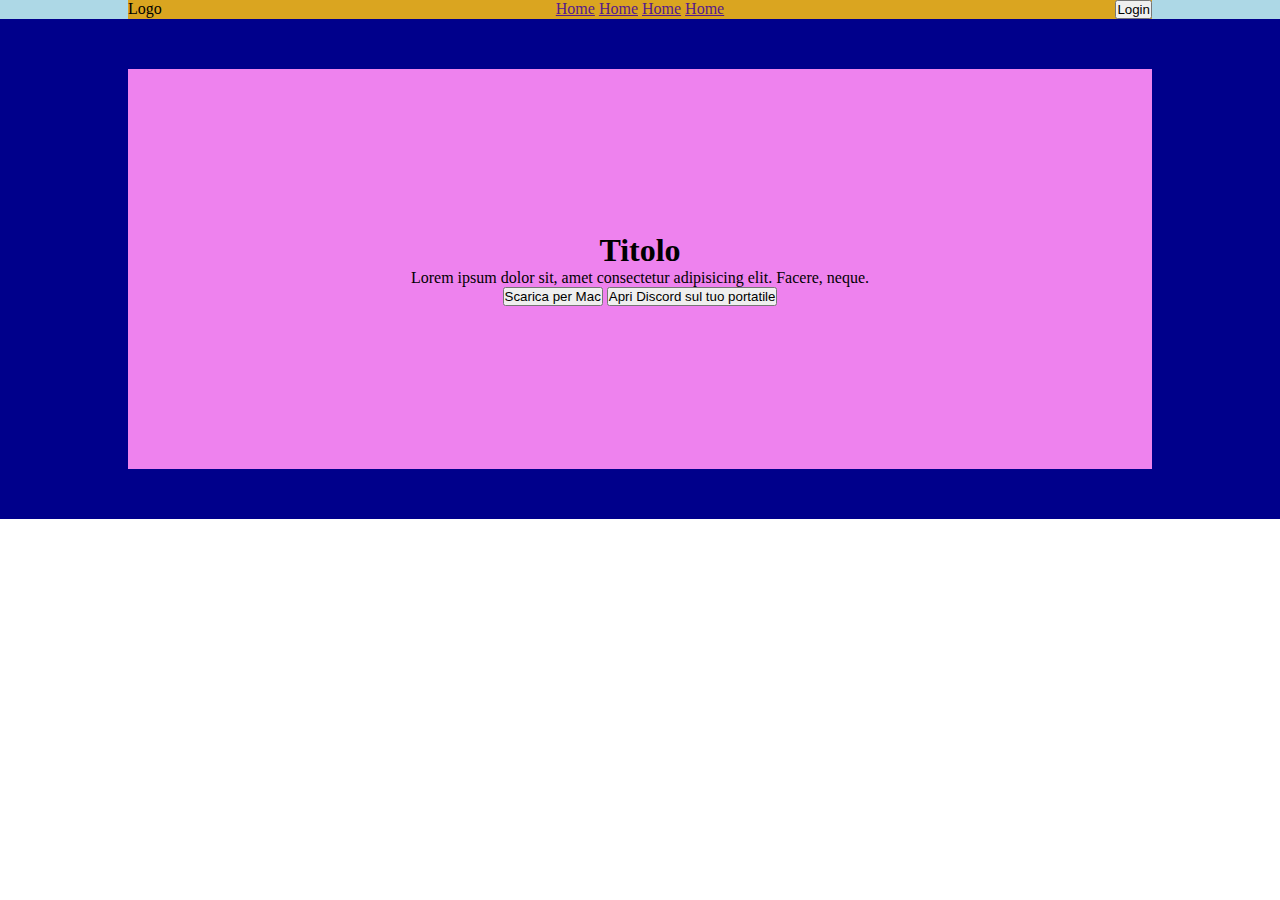
==== index.html @ 58da38c2 "Initial commit - Header e titolo" ====
<!DOCTYPE html>
<html lang="en">
<head>
    <meta charset="UTF-8">
    <meta http-equiv="X-UA-Compatible" content="IE=edge">
    <meta name="viewport" content="width=device-width, initial-scale=1.0">
    <title>Document</title>
    <link rel="stylesheet" href=".//assets/style.css">
</head>


<body>
    <header>
        <div class="row container">
            <div class="col_3 logo">
                Logo
            </div>

            <div class="col_6 navlink">
                <a href="">Home</a>
                <a href="">Home</a>
                <a href="">Home</a>
                <a href="">Home</a>
            </div>
            <div class="col_3 login">
                <button>Login</button>
            </div>
        </div>
    </header>

    <main>
        <section class="jumbo">
            <div class="titolo container">
                <h1>
                    Titolo
                </h1>
                <p>
                    Lorem ipsum dolor sit, amet consectetur adipisicing elit. Facere, neque.
                </p>
                <button>Scarica per Mac</button>
                <button>Apri Discord sul tuo portatile</button>

            </div>
        </section>
    </main>






    
</body>


</html>
---- assets/style.css ----
* {
    margin: 0px;
    padding: 0px;
    box-sizing: border-box;
}

:root {
    --jumbo: #00008B;
    --header: #ADD8E6;
    --nav: #DAA520;
    --backtitolo: #EE82EE;

}

header {
    background-color: #ADD8E6;
}



.container {
    width: 80%;
    max-width: 1200px;
    margin: auto;
}

.row {
    display: flex;
    flex-wrap: wrap;
    background-color: #DAA520;
}

.col_1 {
    width: calc((100% / 12)* 1);
}

.col_3{
    width: calc((100% / 12)* 3);
}

.col_4 {
    width: calc((100% / 12)* 4);
}

.col_6 {
    width: calc((100% / 12)* 6);
}

.col_9 {
    width: calc((100% / 12)* 9);
}






    .jumbo {
        height: 500px;
        background-color: #00008B;
        display: flex;

    }

    .titolo {
        text-align: center;
                background-color: var(--backtitolo);
        justify-content: center;
        align-content: center;
        height: 400px;

    }

    .navlink{
        text-align: center;
    }

    .login{
        text-align: end;
    }
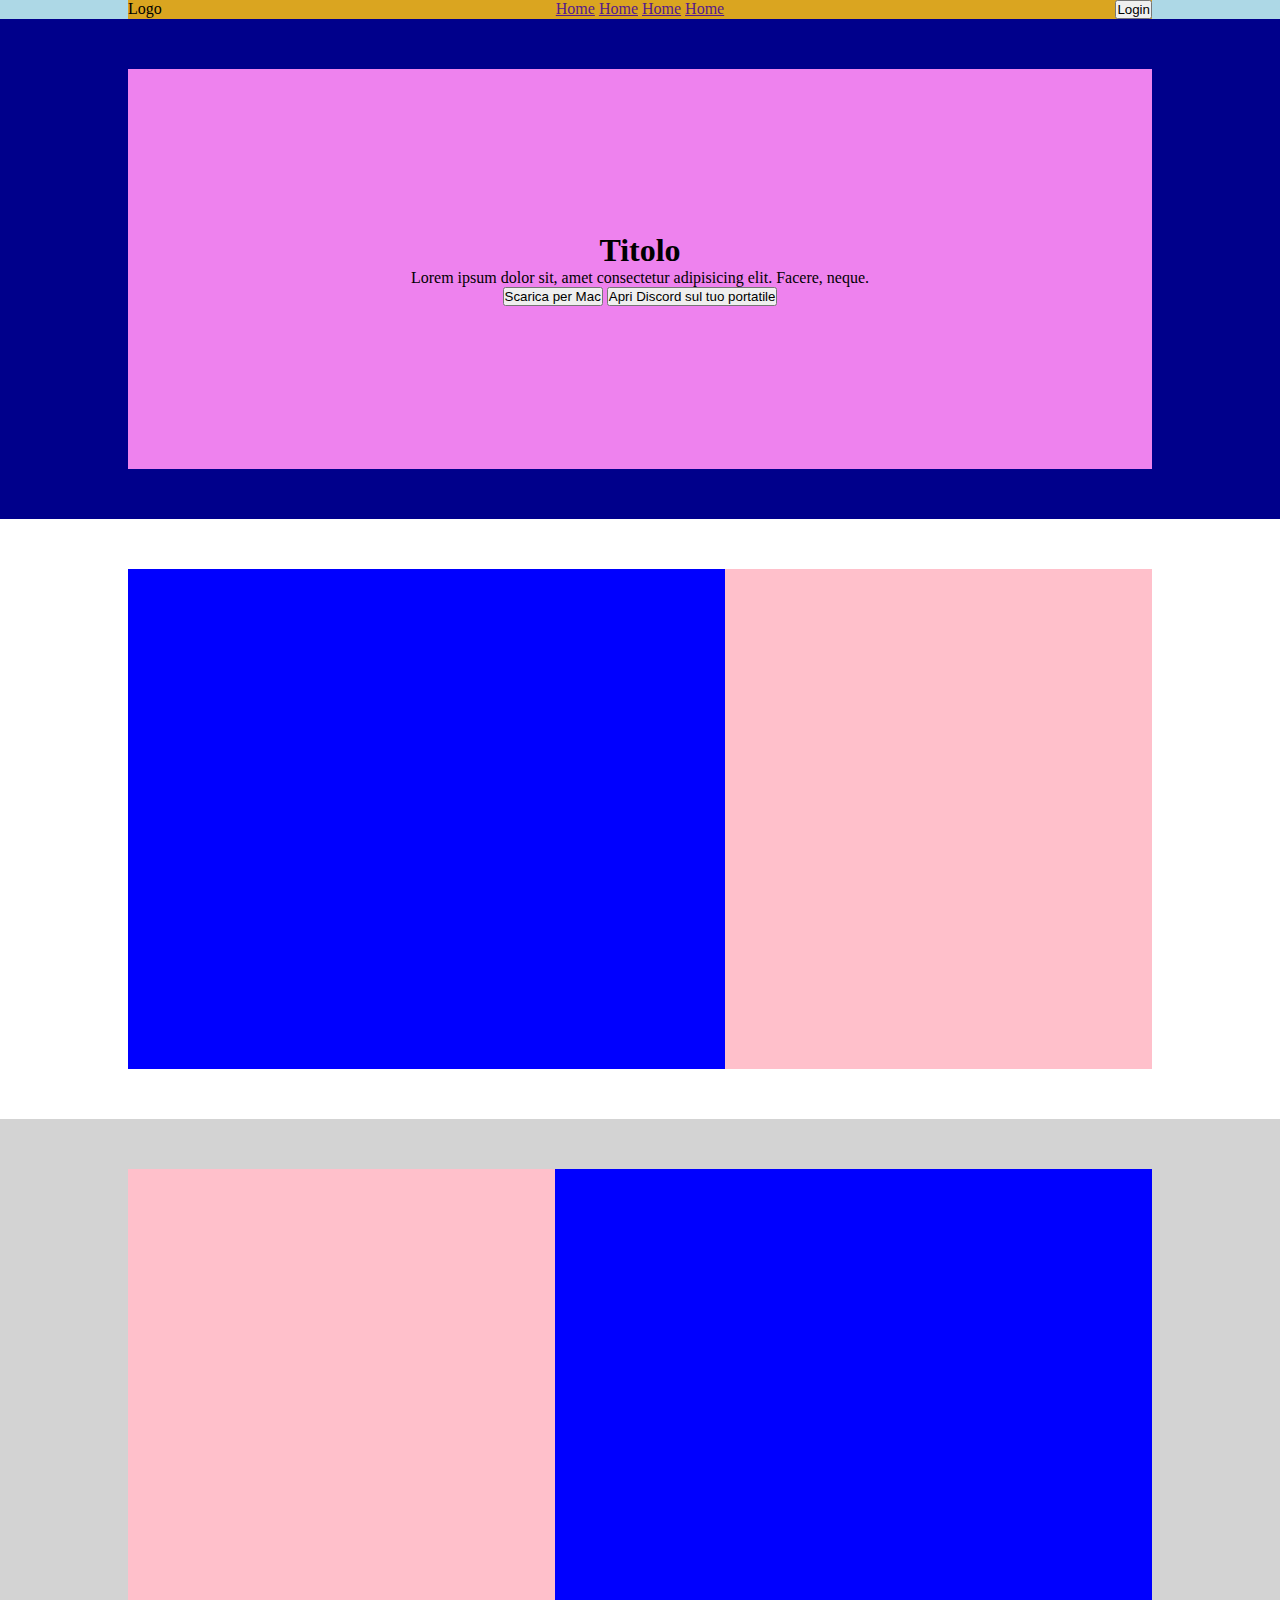
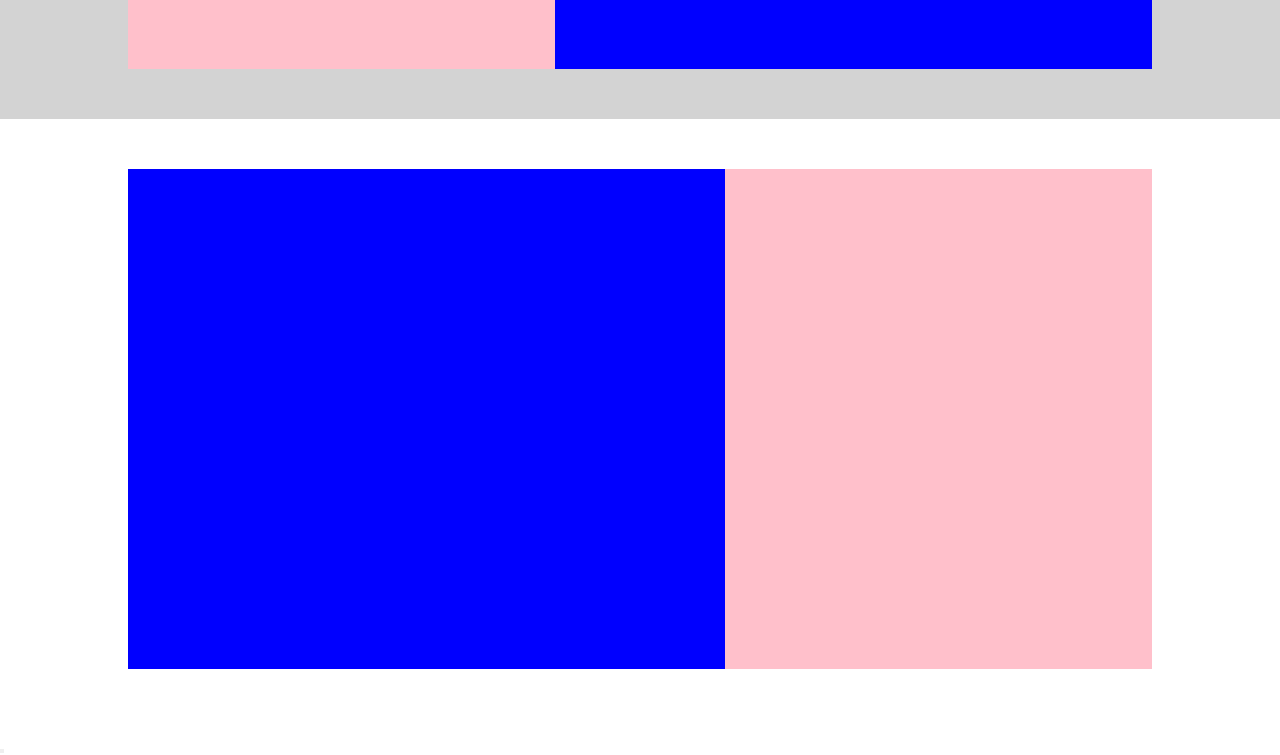
==== commit bf3543eb: "Commit sezione blocchi alternati" ====
--- a/index.html
+++ b/index.html
@@ -42,6 +42,65 @@
 
             </div>
         </section>
+
+        <div class="sezione bianco">
+            <div class="row container_sez">
+                <div class="col_7 " style="background-color:blue">
+                
+                </div>
+                <div class="col_5" style="background-color: pink">
+                
+                </div>
+    
+            
+            </div>
+
+        </div>
+
+
+        <div class="sezione grigio">
+            <div class="row container_sez">
+                <div class="col_5" style="background-color: pink">
+                
+                </div>
+    
+                <div class="col_7 " style="background-color:blue">
+                
+                </div>
+            
+            </div>
+
+        </div>
+
+        <div class="sezione bianco">
+            <div class="row container_sez">
+                <div class="col_7 " style="background-color:blue">
+                
+                </div>
+                <div class="col_5" style="background-color: pink">
+                
+                </div>
+    
+            
+            </div>
+
+        </div>
+
+        <section>
+            <h1>
+
+            </h1>
+            <p>
+
+            </p>
+            <img src="" alt="">
+            <h3>
+
+            </h3>
+            <button>
+                
+            </button>
+        </section>
     </main>
 
 
--- a/assets/style.css
+++ b/assets/style.css
@@ -9,11 +9,26 @@
     --header: #ADD8E6;
     --nav: #DAA520;
     --backtitolo: #EE82EE;
+    --collarga: #1E90FF;
+    --sezpari: #D3D3D3;
+    --colstretta: #FFC0CB;
+    --sezdispari: #FFFFFF;
+
 
 }
 
 header {
     background-color: #ADD8E6;
+}
+
+
+
+.bianco{
+    background-color: var(--sezdispari);
+}
+
+.grigio{
+    background-color:var(--sezpari) ;
 }
 
 
@@ -24,10 +39,15 @@
     margin: auto;
 }
 
+.container_sez {
+    width: 80%;
+    max-width: 1200px;
+    margin: 50px auto;
+}
+
 .row {
     display: flex;
     flex-wrap: wrap;
-    background-color: #DAA520;
 }
 
 .col_1 {
@@ -42,18 +62,22 @@
     width: calc((100% / 12)* 4);
 }
 
+.col_5 {
+    width: calc((100% / 12)* 5);
+}
+
 .col_6 {
     width: calc((100% / 12)* 6);
+}
+
+.col_7 {
+    width: calc((100% / 12)* 7);
+    height: 500px;
 }
 
 .col_9 {
     width: calc((100% / 12)* 9);
 }
-
-
-
-
-
 
     .jumbo {
         height: 500px;
@@ -62,6 +86,11 @@
 
     }
 
+    .sezione{
+        display: flex;
+    }
+
+  
     .titolo {
         text-align: center;
                 background-color: var(--backtitolo);
@@ -77,4 +106,8 @@
 
     .login{
         text-align: end;
-    }+    }
+
+    .logo, .navlink, .login{
+        background-color: #DAA520;
+        }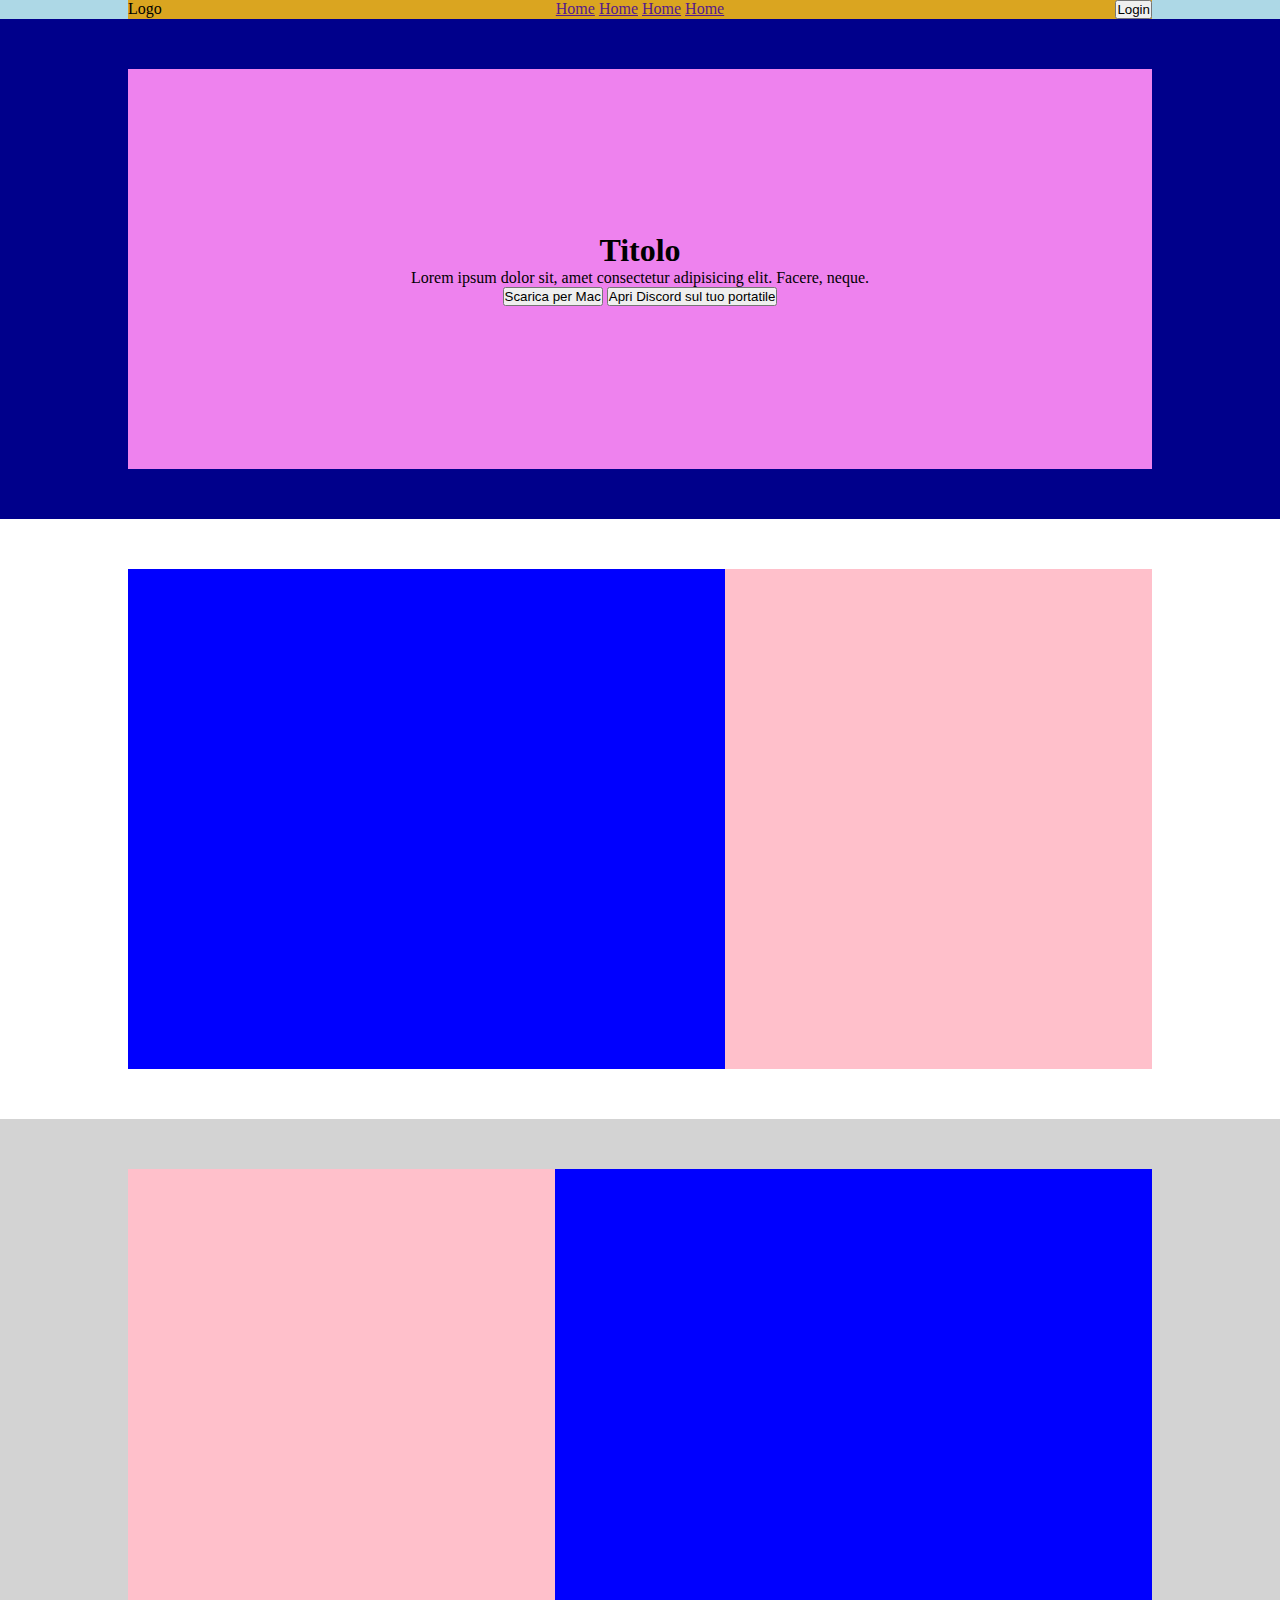
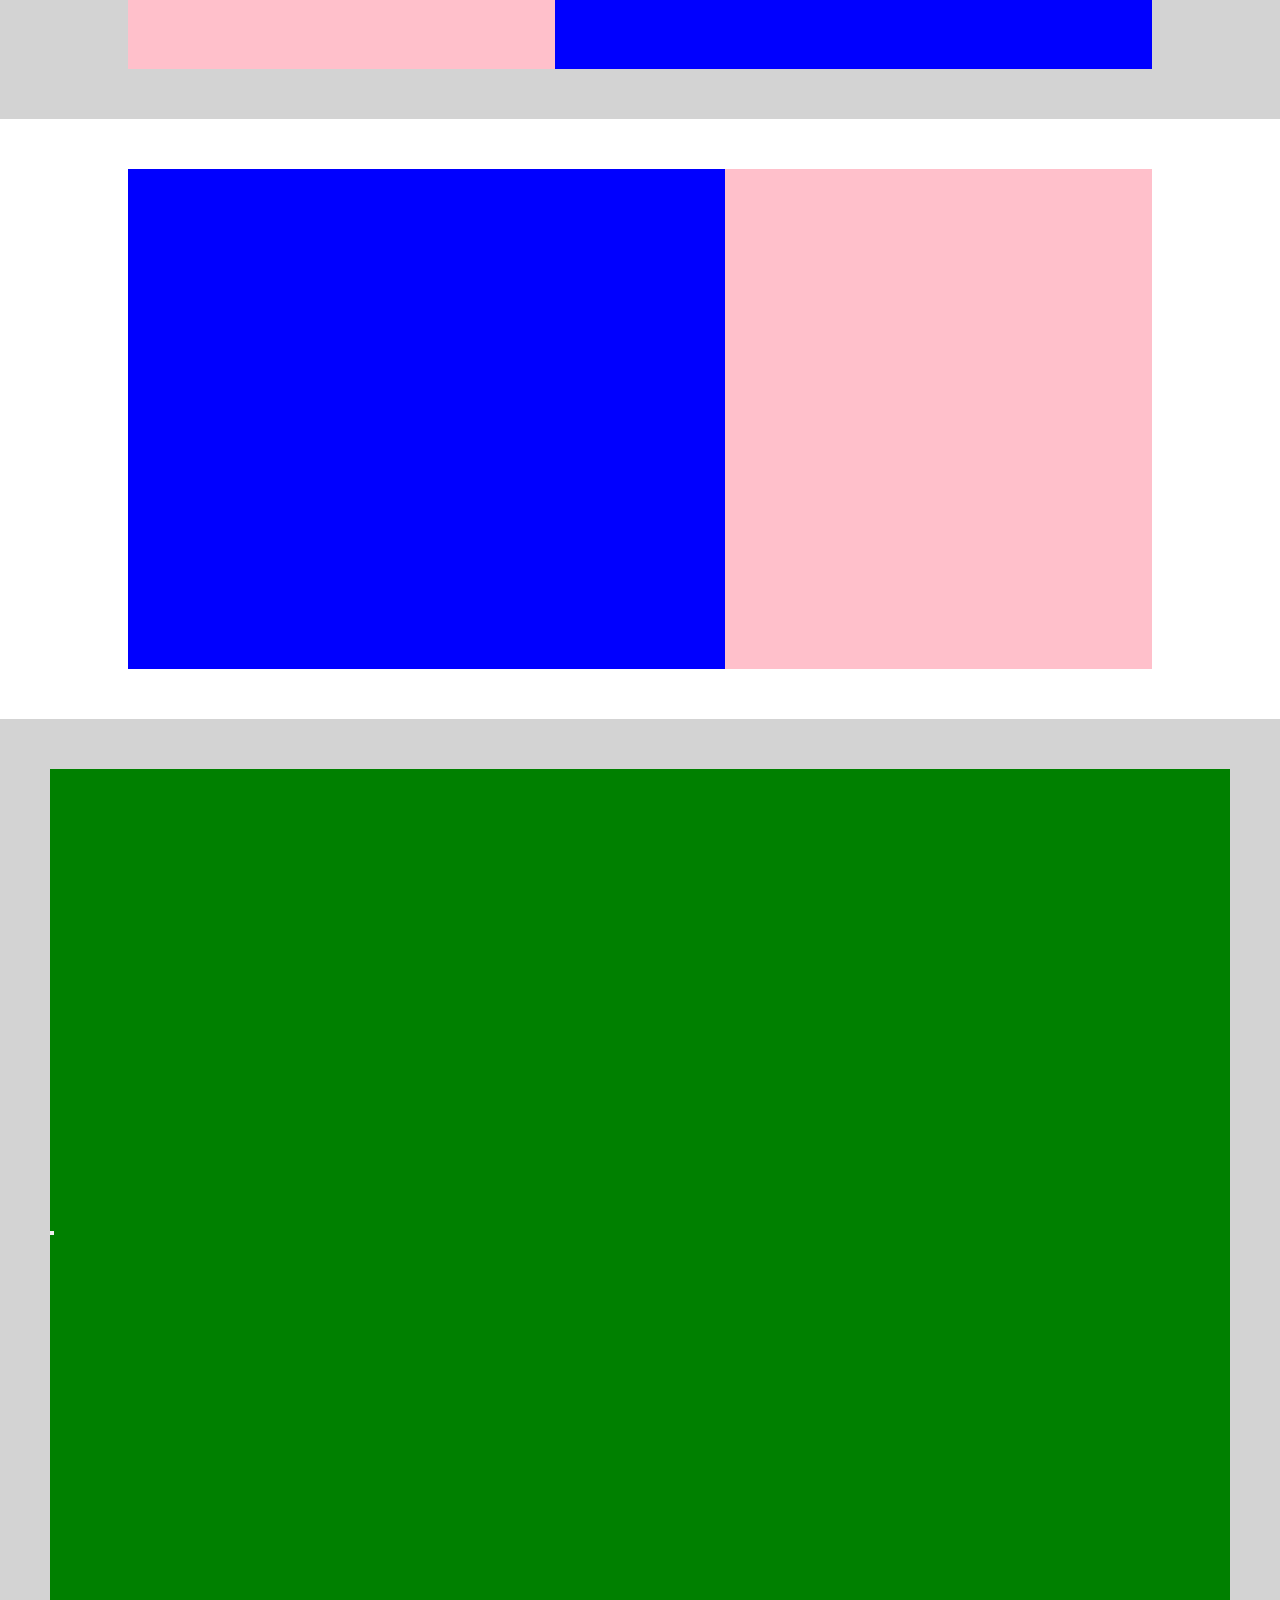
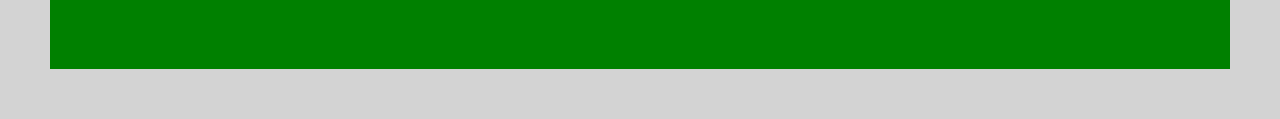
==== commit b907d4e3: "Commit blocco verde" ====
--- a/index.html
+++ b/index.html
@@ -86,20 +86,23 @@
 
         </div>
 
-        <section>
-            <h1>
+        <section class="sezione grigio">
+            <div class="contenitore_verde">
+                <h1>
+    
+                </h1>
+                <p>
+    
+                </p>
+                <img src="" alt="">
+                <h3>
+    
+                </h3>
+                <button>
+    
+                </button>
 
-            </h1>
-            <p>
-
-            </p>
-            <img src="" alt="">
-            <h3>
-
-            </h3>
-            <button>
-                
-            </button>
+            </div>
         </section>
     </main>
 
--- a/assets/style.css
+++ b/assets/style.css
@@ -110,4 +110,13 @@
 
     .logo, .navlink, .login{
         background-color: #DAA520;
-        }+        }
+
+.contenitore_verde{
+    height: 900px;
+    justify-content: center;
+    align-content: center;
+    margin: 50px;
+    background-color: green;
+    width: 100%;
+}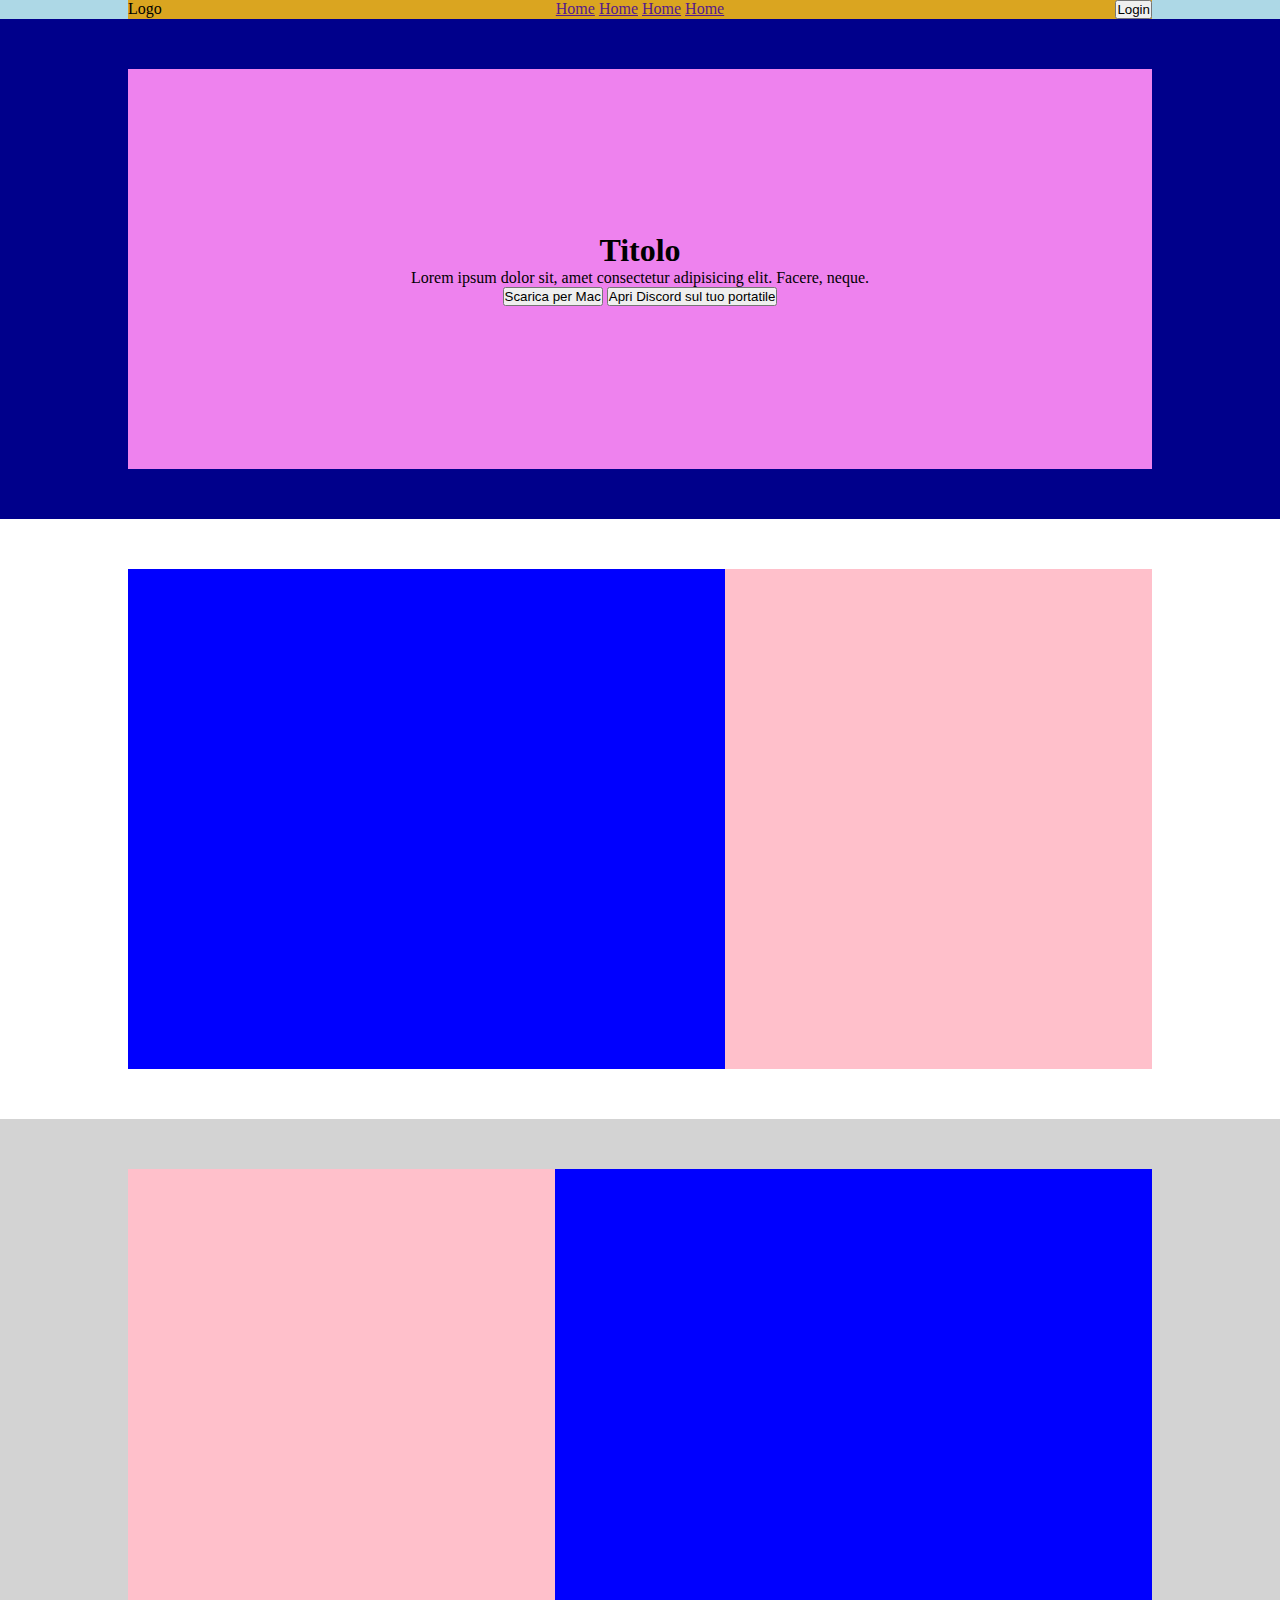
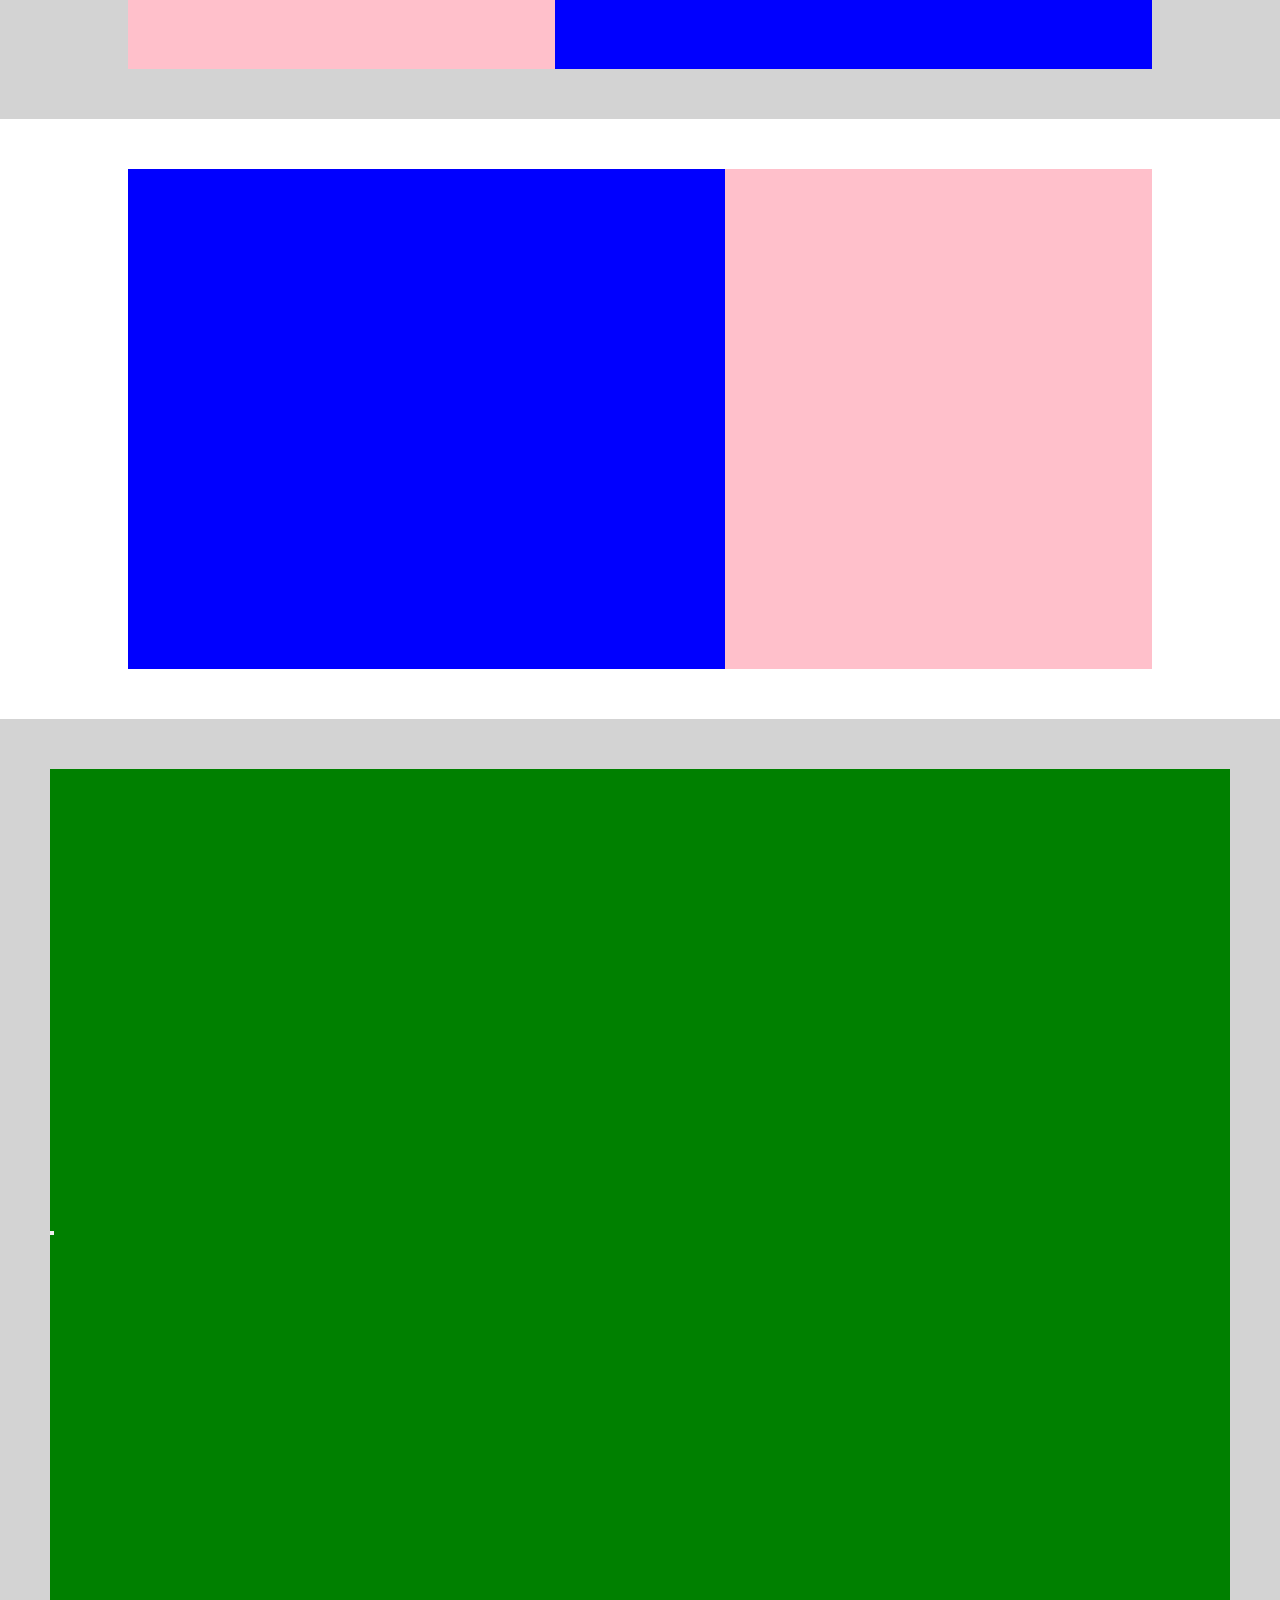
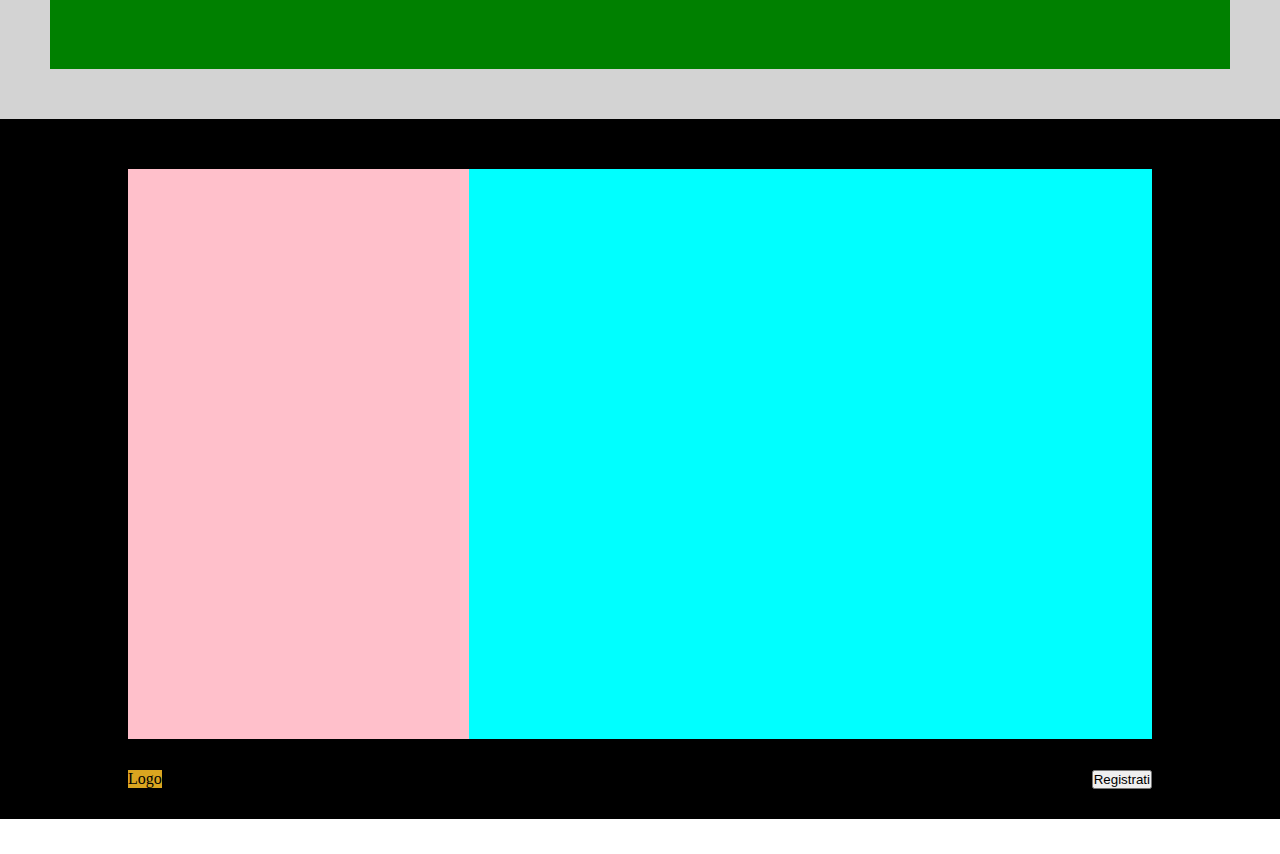
==== commit bee74366: "Commit Footer" ====
--- a/index.html
+++ b/index.html
@@ -106,6 +106,43 @@
         </section>
     </main>
 
+    <footer>
+        <div class="container_sez_footer">
+            <div class="row_footer">
+                <div class="col_4" style="background-color: pink">
+                
+                </div>
+    
+                <div class="col_2 " style="background-color:aqua">
+                
+                </div>
+                <div class="col_2 " style="background-color:aqua">
+                
+                </div>
+                <div class="col_2 " style="background-color:aqua">
+                
+                </div>
+                <div class="col_2 " style="background-color:aqua">
+                
+                </div>
+            
+            </div>
+
+            <div class="logo_footer">
+                <div class="logo">
+                    Logo
+                </div>
+                <button class="bottone">
+                    Registrati
+                </button>
+                
+            
+
+            </div>
+
+        </div>
+    </footer>
+
 
 
 
--- a/assets/style.css
+++ b/assets/style.css
@@ -45,6 +45,12 @@
     margin: 50px auto;
 }
 
+.container_sez_footer {
+    width: 80%;
+    max-width: 1200px;
+    margin: 0px auto 35px;
+}
+
 .row {
     display: flex;
     flex-wrap: wrap;
@@ -54,12 +60,23 @@
     width: calc((100% / 12)* 1);
 }
 
+.col_2 {
+    width: calc((100% / 12)* 2);
+}
+
+
+
 .col_3{
     width: calc((100% / 12)* 3);
 }
 
 .col_4 {
     width: calc((100% / 12)* 4);
+    height: 570px;
+}
+
+.sottocol{
+    width: calc((.col_4/ 10)* 4);
 }
 
 .col_5 {
@@ -119,4 +136,24 @@
     margin: 50px;
     background-color: green;
     width: 100%;
+}
+
+
+.logo_footer {
+    max-width: 1200px;
+    margin: auto;
+    height: 80px;
+    display: flex;
+    justify-content: space-between;
+    align-items: center;
+}
+
+footer{
+    background-color: black;
+}
+
+.row_footer{
+display: flex;
+flex-wrap: wrap;
+padding-top: 50px;
 }